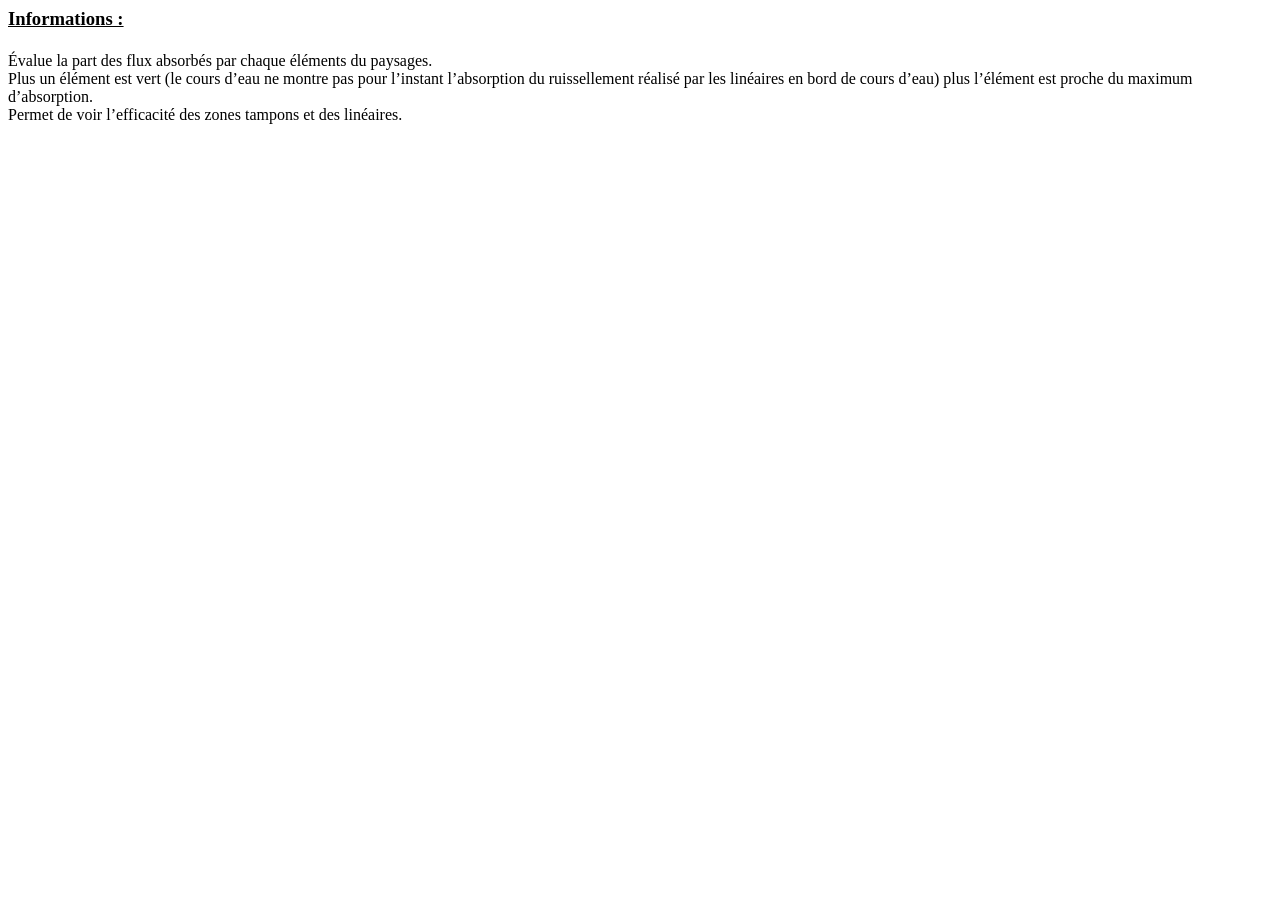
==== serious_game/data/pictures/info_map_abatement.html @ 23a30257 "Add files via upload" ====
<!DOCTYPE HTML PUBLIC "-//W3C//DTD HTML 4.0//EN" "http://www.w3.org/TR/REC-html40/strict.dtd">
<html><head><meta name="qrichtext" content="1" charset="UTF-8"/><style type="text/css">
p, li { white-space: pre-wrap; }
</style></head><body style=" font-family:'Ubuntu'; font-size:10pt; font-weight:400; font-style:normal;">
<p style=" margin-top:0px; margin-bottom:0px; margin-left:0px; margin-right:0px; -qt-block-indent:0; text-indent:0px;"><span style=" font-size:14pt; font-weight:600; text-decoration: underline;">Informations :</span></p>
<p style="-qt-paragraph-type:empty; margin-top:0px; margin-bottom:0px; margin-left:0px; margin-right:0px; -qt-block-indent:0; text-indent:0px; font-size:14pt; font-weight:600; text-decoration: underline;"><br /></p>
<p style=" margin-top:0px; margin-bottom:0px; margin-left:0px; margin-right:0px; -qt-block-indent:0; text-indent:0px;"><span style=" font-size:12pt;">Évalue la part des flux absorbés par chaque éléments du paysages.
Plus un élément est vert (le cours d’eau ne montre pas pour l’instant l’absorption du ruissellement réalisé par les linéaires en bord de cours d’eau) plus l’élément est proche du maximum d’absorption.
Permet de voir l’efficacité des zones tampons et des linéaires.</span></p></body></html>
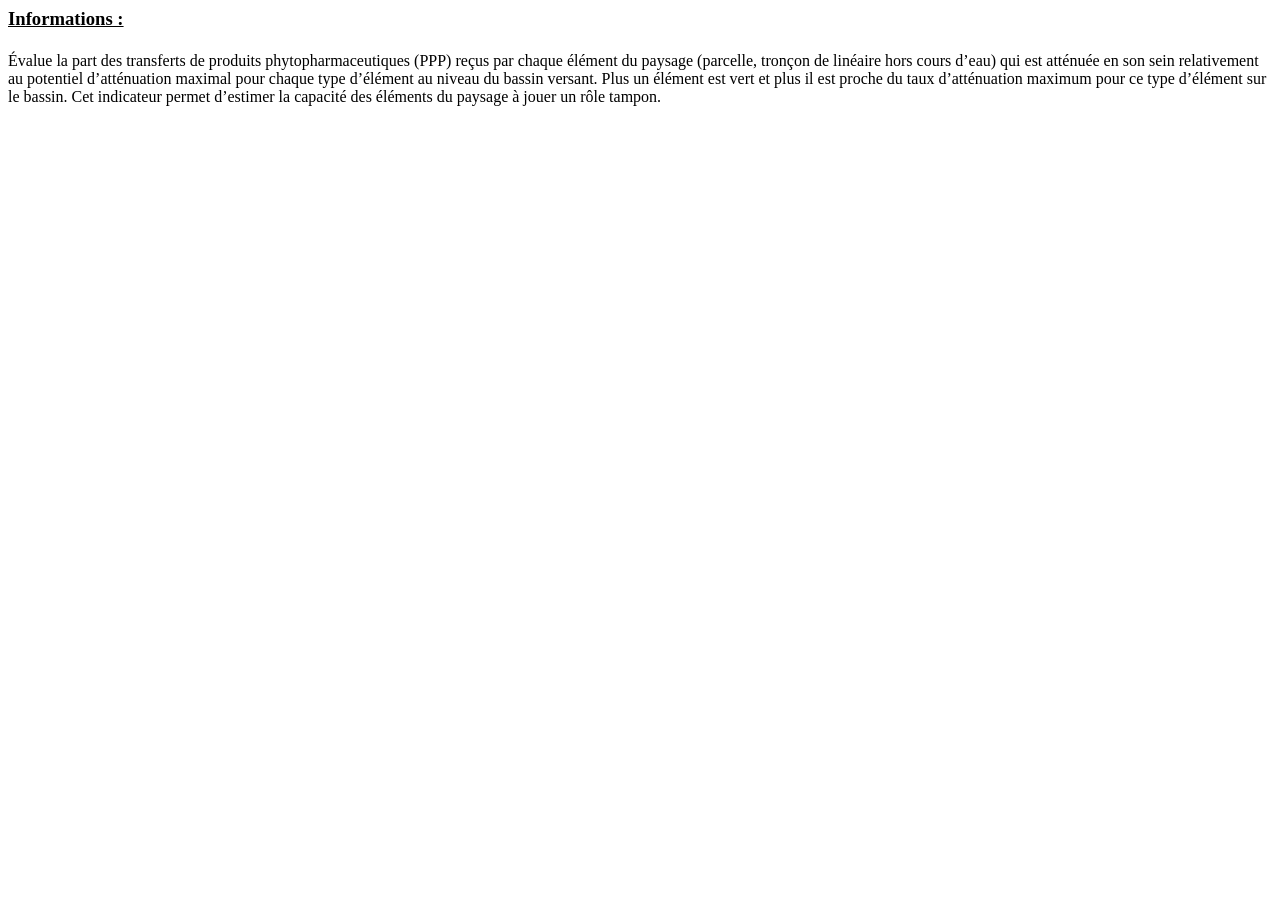
==== commit d7de21f7: "Added modified texts for result maps" ====
--- a/serious_game/data/pictures/info_map_abatement.html
+++ b/serious_game/data/pictures/info_map_abatement.html
@@ -4,6 +4,4 @@
 </style></head><body style=" font-family:'Ubuntu'; font-size:10pt; font-weight:400; font-style:normal;">
 <p style=" margin-top:0px; margin-bottom:0px; margin-left:0px; margin-right:0px; -qt-block-indent:0; text-indent:0px;"><span style=" font-size:14pt; font-weight:600; text-decoration: underline;">Informations :</span></p>
 <p style="-qt-paragraph-type:empty; margin-top:0px; margin-bottom:0px; margin-left:0px; margin-right:0px; -qt-block-indent:0; text-indent:0px; font-size:14pt; font-weight:600; text-decoration: underline;"><br /></p>
-<p style=" margin-top:0px; margin-bottom:0px; margin-left:0px; margin-right:0px; -qt-block-indent:0; text-indent:0px;"><span style=" font-size:12pt;">Évalue la part des flux absorbés par chaque éléments du paysages.
-Plus un élément est vert (le cours d’eau ne montre pas pour l’instant l’absorption du ruissellement réalisé par les linéaires en bord de cours d’eau) plus l’élément est proche du maximum d’absorption.
-Permet de voir l’efficacité des zones tampons et des linéaires.</span></p></body></html>
+<p style=" margin-top:0px; margin-bottom:0px; margin-left:0px; margin-right:0px; -qt-block-indent:0; text-indent:0px;"><span style=" font-size:12pt;">Évalue la part des transferts de produits phytopharmaceutiques (PPP) reçus par chaque élément du paysage (parcelle, tronçon de linéaire hors cours d’eau) qui est atténuée en son sein relativement au potentiel d’atténuation maximal pour chaque type d’élément au niveau du bassin versant. Plus un élément est vert et plus il est proche du taux d’atténuation maximum pour ce type d’élément sur le bassin. Cet indicateur permet d’estimer la capacité des éléments du paysage à jouer un rôle tampon.</span></p></body></html>
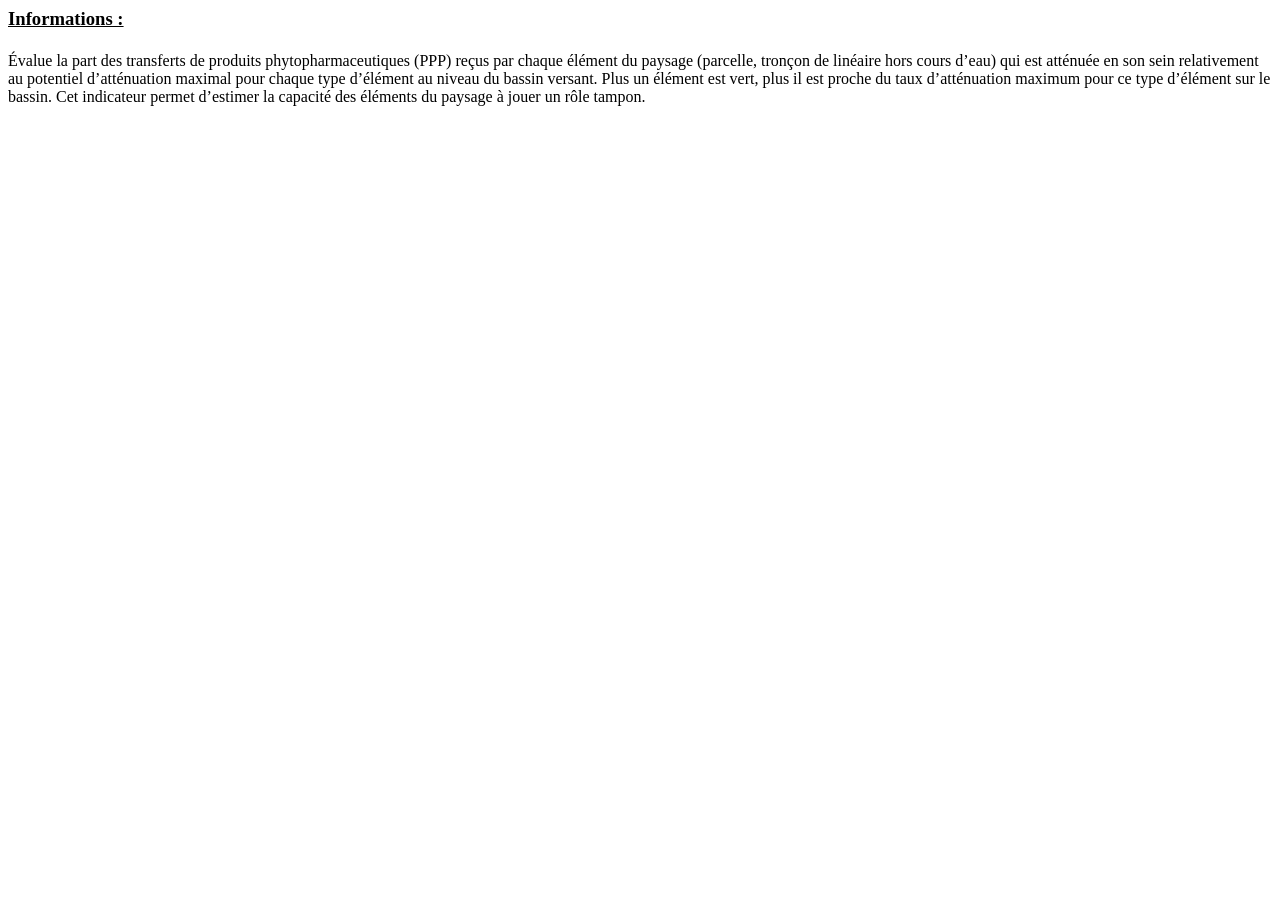
==== commit a6c5e10f: "better info_map,fix bug and create html if weasyrpint disable" ====
--- a/serious_game/data/pictures/info_map_abatement.html
+++ b/serious_game/data/pictures/info_map_abatement.html
@@ -4,4 +4,4 @@
 </style></head><body style=" font-family:'Ubuntu'; font-size:10pt; font-weight:400; font-style:normal;">
 <p style=" margin-top:0px; margin-bottom:0px; margin-left:0px; margin-right:0px; -qt-block-indent:0; text-indent:0px;"><span style=" font-size:14pt; font-weight:600; text-decoration: underline;">Informations :</span></p>
 <p style="-qt-paragraph-type:empty; margin-top:0px; margin-bottom:0px; margin-left:0px; margin-right:0px; -qt-block-indent:0; text-indent:0px; font-size:14pt; font-weight:600; text-decoration: underline;"><br /></p>
-<p style=" margin-top:0px; margin-bottom:0px; margin-left:0px; margin-right:0px; -qt-block-indent:0; text-indent:0px;"><span style=" font-size:12pt;">Évalue la part des transferts de produits phytopharmaceutiques (PPP) reçus par chaque élément du paysage (parcelle, tronçon de linéaire hors cours d’eau) qui est atténuée en son sein relativement au potentiel d’atténuation maximal pour chaque type d’élément au niveau du bassin versant. Plus un élément est vert et plus il est proche du taux d’atténuation maximum pour ce type d’élément sur le bassin. Cet indicateur permet d’estimer la capacité des éléments du paysage à jouer un rôle tampon.</span></p></body></html>
+<p style=" margin-top:0px; margin-bottom:0px; margin-left:0px; margin-right:0px; -qt-block-indent:0; text-indent:0px;"><span style=" font-size:12pt;">Évalue la part des transferts de produits phytopharmaceutiques (PPP) reçus par chaque élément du paysage (parcelle, tronçon de linéaire hors cours d’eau) qui est atténuée en son sein relativement au potentiel d’atténuation maximal pour chaque type d’élément au niveau du bassin versant. Plus un élément est vert, plus il est proche du taux d’atténuation maximum pour ce type d’élément sur le bassin. Cet indicateur permet d’estimer la capacité des éléments du paysage à jouer un rôle tampon.</span></p></body></html>
